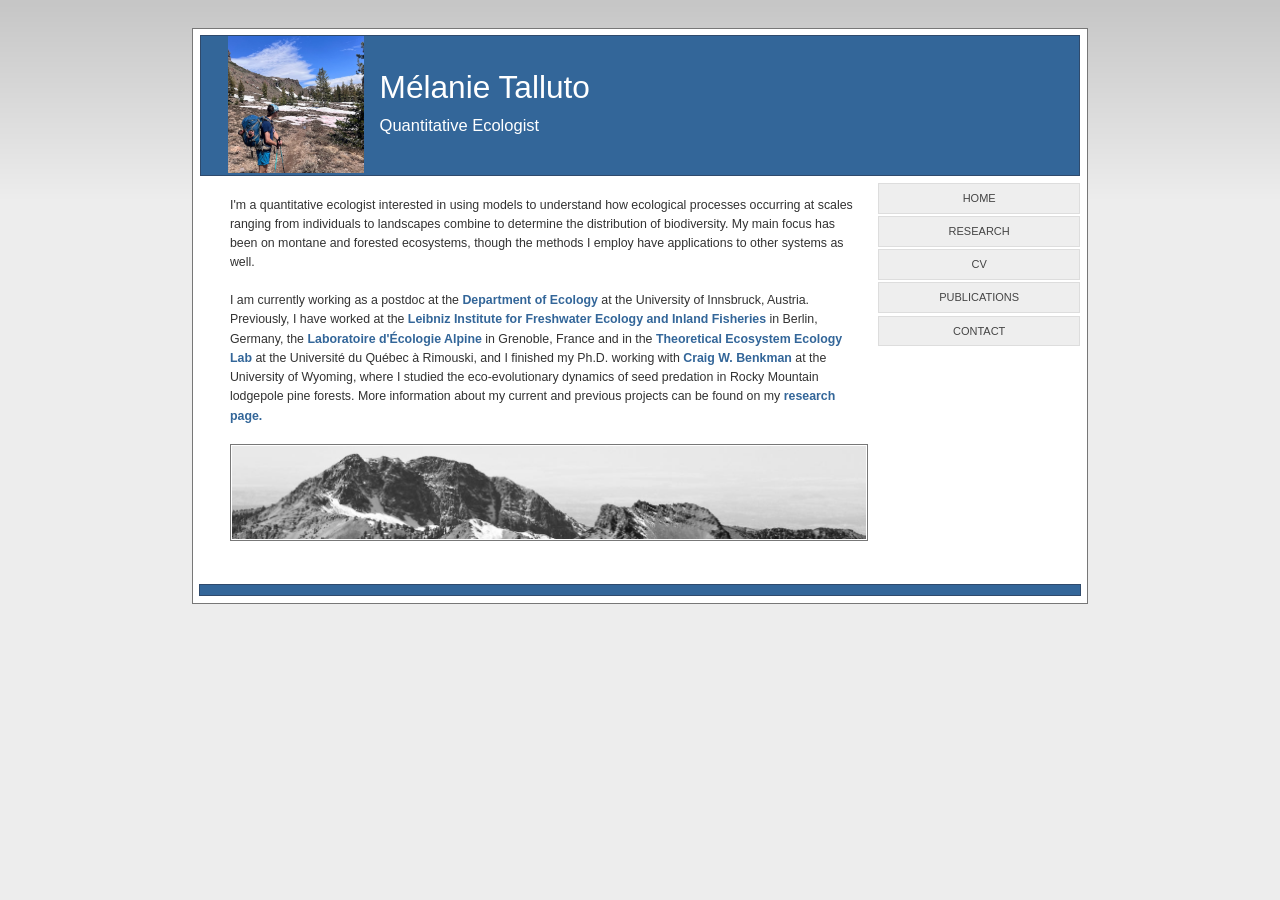
==== index.html @ d6d0f100 "analytics" ====
<!DOCTYPE html PUBLIC "-//W3C//DTD XHTML 1.0 Transitional//EN" "http://www.w3.org/TR/xhtml1/DTD/xhtml1-transitional.dtd">
<meta charset="UTF-8">

<html xmlns="http://www.w3.org/1999/xhtml" xml:lang="en" lang="en">
	<head>
		<!-- Google tag (gtag.js) -->
		<script async src="https://www.googletagmanager.com/gtag/js?id=G-G4MZ70ZSPS"></script>
		<script>
		  window.dataLayer = window.dataLayer || [];
		  function gtag(){dataLayer.push(arguments);}
		  gtag('js', new Date());

		  gtag('config', 'G-G4MZ70ZSPS');
		</script>
		<title>Mélanie Talluto</title>
		<meta http-equiv="content-type" content="text/html; charset=iso-8859-15" />
		<meta name="description" content="" />
		<meta name="keywords" content="ecology, Bayesian statistics, macroecology, ecoinformatics, biodiversity" />
		<meta name="author" content="Mélanie Talluto" />
		<link rel="stylesheet" href="./style.css" type="text/css" media="screen,projection" />
	</head>

	<body>
		<a name="top"></a>
		<div id="container" >
			<div id="header">
				<img src="./images/portrait.jpg" style="height:9.9em;float:left;border:none;margin-left:2em" align="middle" alt="Mel" /><div style="margin-left:13em;margin-top:3em"><span id="title">Mélanie Talluto</span><br /><br /><span id="subtitle">Quantitative Ecologist</span></div>
				<!-- The header picture will have a border of
				same colour as the header background. The larger
				of the border will define margins -->
			</div>
			<div id="navigation">
				<ul>
					<!-- Please don't remove this important notice : 
					If you don't keep all the definition of the menu
					in one line (without break line and space) it will
					be destroyed by Internet Explorer -->
					<li><a href="index.html">Home</a></li><li><a href="research.html">Research</a></li><li><a href="cv.html">CV</a></li><li><a href="pubs.html">Publications</a></li><li><a href="contact.html">Contact</a></li>
				</ul>
			</div>


			<div id="content">

			<p>I'm a quantitative ecologist interested in using models to understand how ecological processes occurring at scales ranging from individuals to landscapes combine to determine the distribution of biodiversity. My main focus has been on montane and forested ecosystems, though the methods I employ have applications to other systems as well.</p>
                
            <p>I am currently working as a postdoc at the <a href="https://www.uibk.ac.at/ecology">Department of Ecology</a> at the University of Innsbruck, Austria. Previously, I have worked at the <a href="https://www.igb-berlin.de/en">Leibniz Institute for Freshwater Ecology and Inland Fisheries</a> in Berlin, Germany, the <a href="http://www-leca.ujf-grenoble.fr/">Laboratoire d'&Eacute;cologie Alpine</a> in Grenoble, France and in the <a href="http://ielab.recherche.usherbrooke.ca/">Theoretical Ecosystem Ecology Lab</a> at the Universit&eacute; du Qu&eacute;bec &agrave; Rimouski, and I finished my Ph.D. working with <a href="http://www.uwyo.edu/benkman/">Craig W. Benkman</a> at the University of Wyoming, where I studied the eco-evolutionary dynamics of seed predation in Rocky Mountain lodgepole pine forests. More information about my current and previous projects can be found on my <a href="research.html">research page.</a></p>
                
            <img src="images/lassen.jpg" style="width:100%;height:auto">

		</div>

		<div id="footer">
		<!-- &copy; 2023 <a href="#">Mélanie Talluto</a>  -->
		</div>
		</div>
		<a name="bottom"></a>
		<!-- Design Created By Nicolas Fafchamps (2006) - Public domain -->
	</body>
</html>
---- style.css ----
*{margin:0; padding:0;}

body{font:0.86em Verdana,Tahoma,Arial,sans-serif;line-height:1.4em;text-align:center;color:#323232;background:#ededed url(./images/font.png) repeat-x center top;}

#container {background:#fff;border:0.1em solid #777;color:#323232;margin:2em auto;text-align:left;width:65em}
#header{height:10.1em;width:63.8em;background:#336699;color:#fff;border:0.1em solid #2F4A6C;margin:0.5em;}
#title{font-size:2.3em;}
#subtitle{font-size:1.2em;}

#navigation{float:right;display: block;margin: 0px;padding:0px;margin-left:20px;line-height:2.1em;color:#ccc;margin-right:0.5em;white-space:nowrap;}
#navigation li{list-style-type:none;white-space:nowrap;}
#navigation li a{display:block;width:17em;padding:0 0.6em;font-size:0.8em;font-weight:normal;text-transform:uppercase;text-decoration:none;color: #444;border:0.1em solid #ddd;margin-bottom:0.2em;text-align:center;background-color:#eee;}
#navigation li a:hover{color:#fff;text-decoration:none;background-color:#669933;border:0.1em solid #558822;}

#content {font-size:0.9em;margin-right:15em;padding:1em 3em 3em}
#content h2{margin:0 0 0.3em -0.9em;font-size:1.7em;font-weight:normal;letter-spacing:-1px;color:#222;}
#content h3{margin:0.7em 0 0.3em -0.6em; font-size:1.4em; letter-spacing:-1px;color:#265560;font-weight:bold;}
#content a{color:#336699;font-weight:bold;text-decoration:none;}
#content a:hover{color:#336699;text-decoration:underline;}
#content img {padding:1px;margin-right:6px;border:0.1em solid #777}
#content p{margin-bottom:1.5em}

table {border:1px solid #336699;border-collapse:collapse}
table th {background-color:#336699;border:1px solid #2F4A6C;color:#fff;padding:4px}
table td {background-color:#fff;border:1px solid #336699;color:#323232;padding:4px;text-align:left;}

input,textarea,select {background-color:#FAFAFA;border:1px solid #ccc;color:#323232;font-family:Lucida Grande, Tahoma, Arial, Helvetica, sans-serif;font-size:11px;padding:0.2em}
input:focus,textarea:focus {background-color:#FFF;border:1px solid #336699;color:#2F4A6C}


#footer{clear:both;width:63.8;margin-top:1em;padding:0.4em 0;font-size:0.9em;color:#f0f0f0;background:#336699;margin:0.5em;border:0.1em solid #2F4A6C;text-align:center;}
#footer a{color:#f0f0f0; background-color:inherit; font-weight:bold;}
#footer a:hover{color:#fff; text-decoration: underline;}
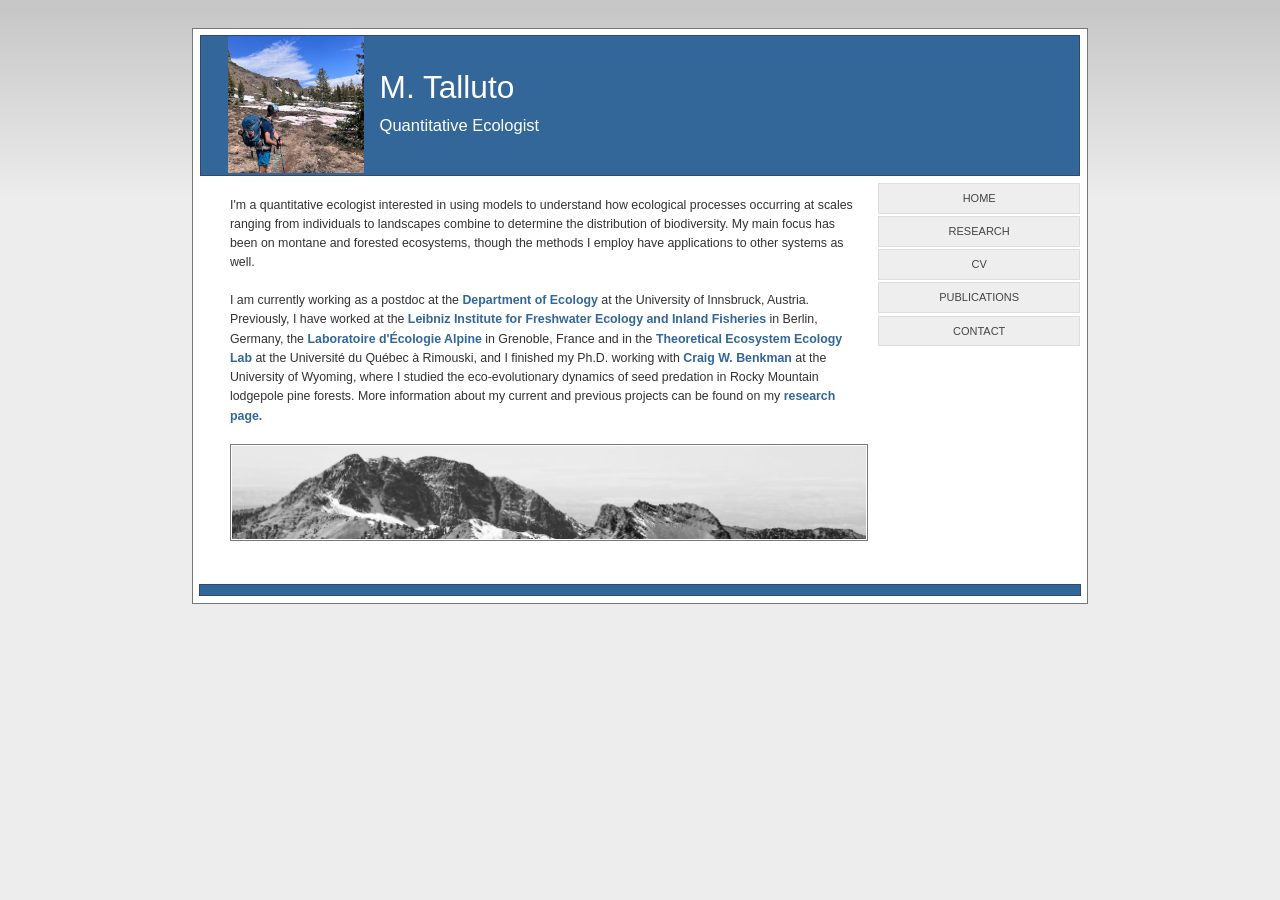
==== commit f98d890c: "Name update again" ====
--- a/index.html
+++ b/index.html
@@ -12,11 +12,11 @@
 
 		  gtag('config', 'G-G4MZ70ZSPS');
 		</script>
-		<title>Mélanie Talluto</title>
+		<title>M. Talluto</title>
 		<meta http-equiv="content-type" content="text/html; charset=iso-8859-15" />
 		<meta name="description" content="" />
 		<meta name="keywords" content="ecology, Bayesian statistics, macroecology, ecoinformatics, biodiversity" />
-		<meta name="author" content="Mélanie Talluto" />
+		<meta name="author" content="M. Talluto" />
 		<link rel="stylesheet" href="./style.css" type="text/css" media="screen,projection" />
 	</head>
 
@@ -24,7 +24,7 @@
 		<a name="top"></a>
 		<div id="container" >
 			<div id="header">
-				<img src="./images/portrait.jpg" style="height:9.9em;float:left;border:none;margin-left:2em" align="middle" alt="Mel" /><div style="margin-left:13em;margin-top:3em"><span id="title">Mélanie Talluto</span><br /><br /><span id="subtitle">Quantitative Ecologist</span></div>
+				<img src="./images/portrait.jpg" style="height:9.9em;float:left;border:none;margin-left:2em" align="middle" alt="Mel" /><div style="margin-left:13em;margin-top:3em"><span id="title">M. Talluto</span><br /><br /><span id="subtitle">Quantitative Ecologist</span></div>
 				<!-- The header picture will have a border of
 				same colour as the header background. The larger
 				of the border will define margins -->
@@ -51,7 +51,7 @@
 		</div>
 
 		<div id="footer">
-		<!-- &copy; 2023 <a href="#">Mélanie Talluto</a>  -->
+		<!-- &copy; 2023 <a href="#">M. Talluto</a>  -->
 		</div>
 		</div>
 		<a name="bottom"></a>
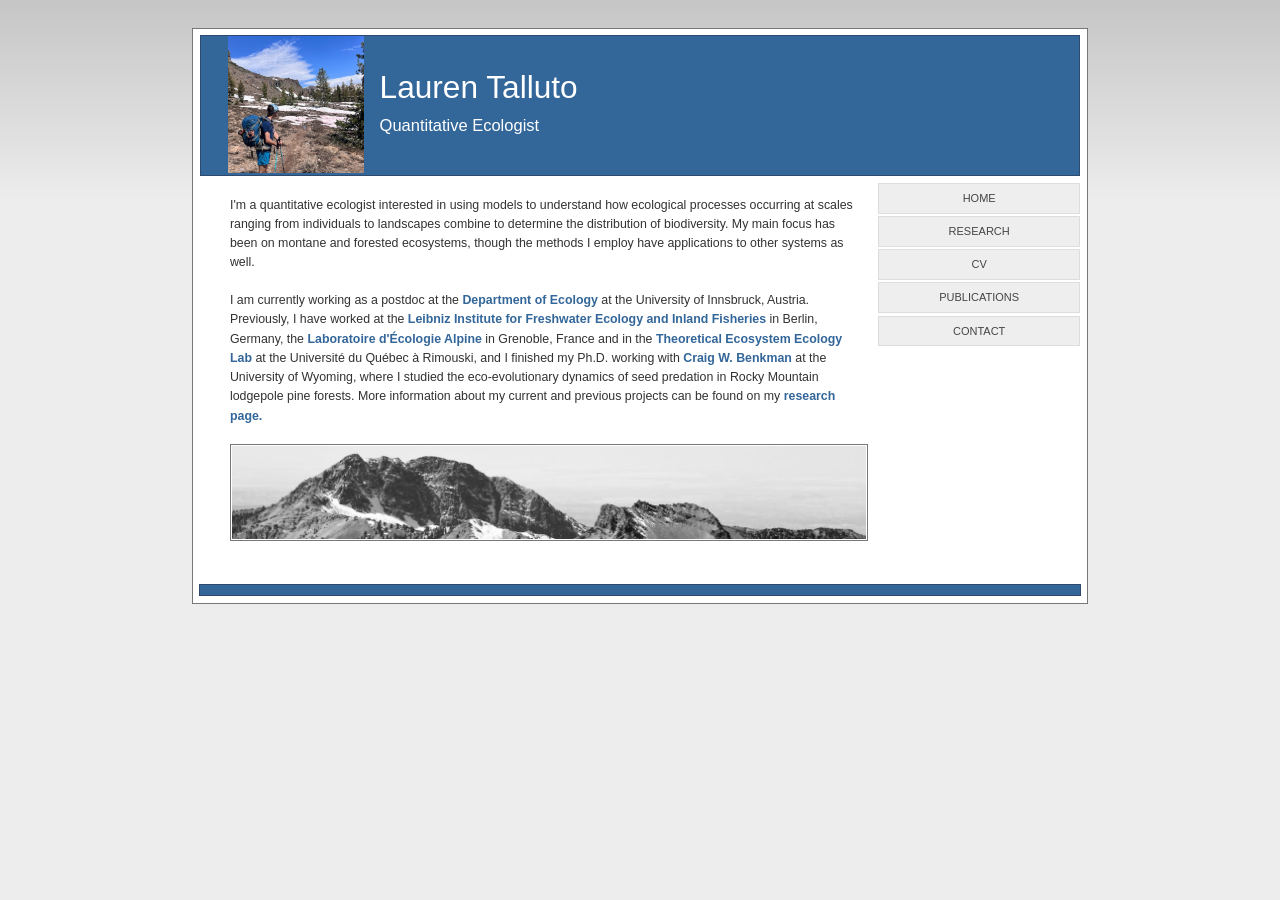
==== commit e3c55ccd: "Update pubs, remove old content" ====
--- a/index.html
+++ b/index.html
@@ -12,11 +12,11 @@
 
 		  gtag('config', 'G-G4MZ70ZSPS');
 		</script>
-		<title>M. Talluto</title>
+		<title>Lauren Talluto</title>
 		<meta http-equiv="content-type" content="text/html; charset=iso-8859-15" />
 		<meta name="description" content="" />
 		<meta name="keywords" content="ecology, Bayesian statistics, macroecology, ecoinformatics, biodiversity" />
-		<meta name="author" content="M. Talluto" />
+		<meta name="author" content="Lauren Talluto" />
 		<link rel="stylesheet" href="./style.css" type="text/css" media="screen,projection" />
 	</head>
 
@@ -24,7 +24,7 @@
 		<a name="top"></a>
 		<div id="container" >
 			<div id="header">
-				<img src="./images/portrait.jpg" style="height:9.9em;float:left;border:none;margin-left:2em" align="middle" alt="Mel" /><div style="margin-left:13em;margin-top:3em"><span id="title">M. Talluto</span><br /><br /><span id="subtitle">Quantitative Ecologist</span></div>
+				<img src="./images/portrait.jpg" style="height:9.9em;float:left;border:none;margin-left:2em" align="middle" alt="Lauren" /><div style="margin-left:13em;margin-top:3em"><span id="title">Lauren Talluto</span><br /><br /><span id="subtitle">Quantitative Ecologist</span></div>
 				<!-- The header picture will have a border of
 				same colour as the header background. The larger
 				of the border will define margins -->
@@ -51,7 +51,7 @@
 		</div>
 
 		<div id="footer">
-		<!-- &copy; 2023 <a href="#">M. Talluto</a>  -->
+		<!-- &copy; 2023 <a href="#">Lauren Talluto</a>  -->
 		</div>
 		</div>
 		<a name="bottom"></a>
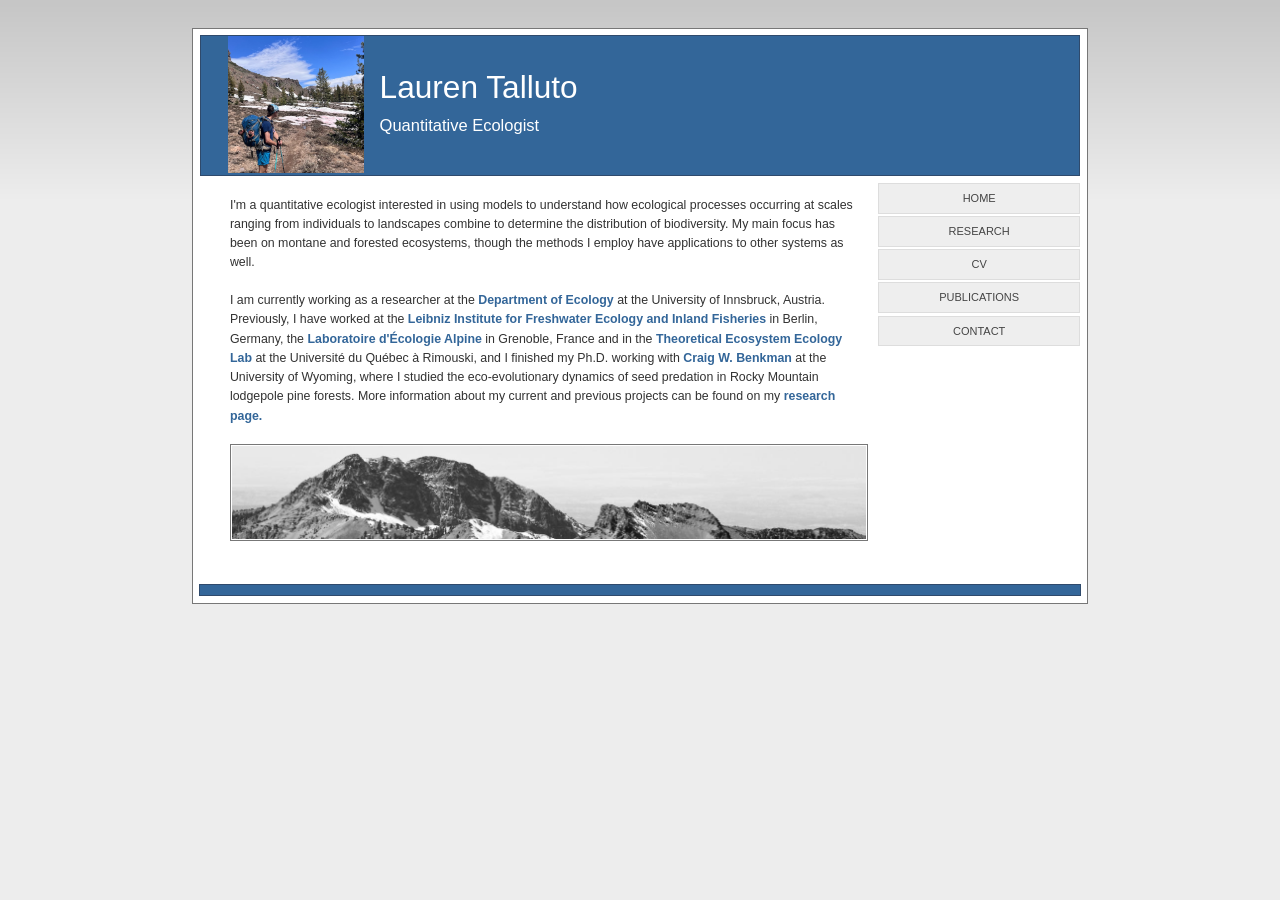
==== commit 73530227: "Minor change" ====
--- a/index.html
+++ b/index.html
@@ -44,7 +44,7 @@
 
 			<p>I'm a quantitative ecologist interested in using models to understand how ecological processes occurring at scales ranging from individuals to landscapes combine to determine the distribution of biodiversity. My main focus has been on montane and forested ecosystems, though the methods I employ have applications to other systems as well.</p>
                 
-            <p>I am currently working as a postdoc at the <a href="https://www.uibk.ac.at/ecology">Department of Ecology</a> at the University of Innsbruck, Austria. Previously, I have worked at the <a href="https://www.igb-berlin.de/en">Leibniz Institute for Freshwater Ecology and Inland Fisheries</a> in Berlin, Germany, the <a href="http://www-leca.ujf-grenoble.fr/">Laboratoire d'&Eacute;cologie Alpine</a> in Grenoble, France and in the <a href="http://ielab.recherche.usherbrooke.ca/">Theoretical Ecosystem Ecology Lab</a> at the Universit&eacute; du Qu&eacute;bec &agrave; Rimouski, and I finished my Ph.D. working with <a href="http://www.uwyo.edu/benkman/">Craig W. Benkman</a> at the University of Wyoming, where I studied the eco-evolutionary dynamics of seed predation in Rocky Mountain lodgepole pine forests. More information about my current and previous projects can be found on my <a href="research.html">research page.</a></p>
+            <p>I am currently working as a researcher at the <a href="https://www.uibk.ac.at/ecology">Department of Ecology</a> at the University of Innsbruck, Austria. Previously, I have worked at the <a href="https://www.igb-berlin.de/en">Leibniz Institute for Freshwater Ecology and Inland Fisheries</a> in Berlin, Germany, the <a href="http://www-leca.ujf-grenoble.fr/">Laboratoire d'&Eacute;cologie Alpine</a> in Grenoble, France and in the <a href="http://ielab.recherche.usherbrooke.ca/">Theoretical Ecosystem Ecology Lab</a> at the Universit&eacute; du Qu&eacute;bec &agrave; Rimouski, and I finished my Ph.D. working with <a href="http://www.uwyo.edu/benkman/">Craig W. Benkman</a> at the University of Wyoming, where I studied the eco-evolutionary dynamics of seed predation in Rocky Mountain lodgepole pine forests. More information about my current and previous projects can be found on my <a href="research.html">research page.</a></p>
                 
             <img src="images/lassen.jpg" style="width:100%;height:auto">
 
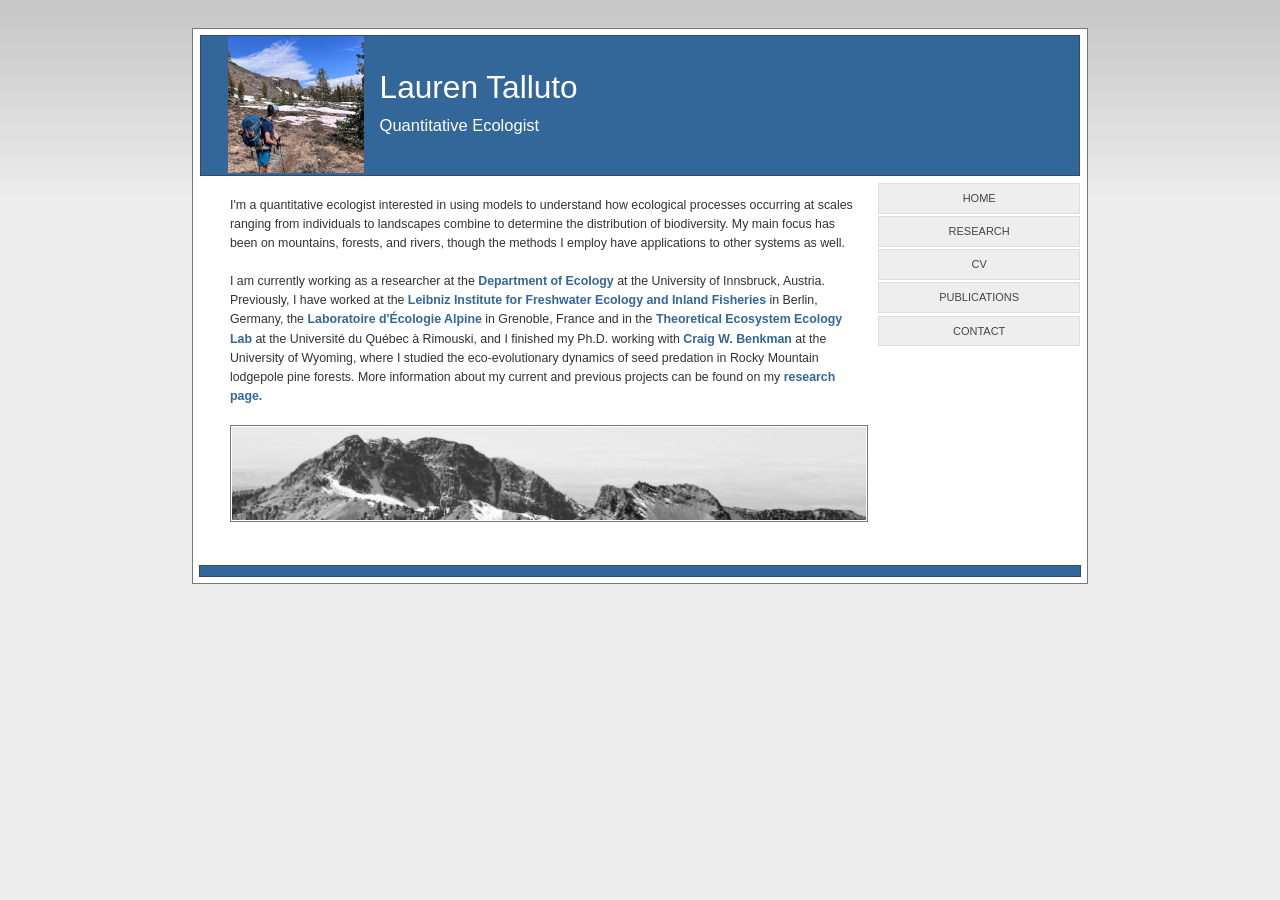
==== commit 36da1e22: "Minor change" ====
--- a/index.html
+++ b/index.html
@@ -42,7 +42,7 @@
 
 			<div id="content">
 
-			<p>I'm a quantitative ecologist interested in using models to understand how ecological processes occurring at scales ranging from individuals to landscapes combine to determine the distribution of biodiversity. My main focus has been on montane and forested ecosystems, though the methods I employ have applications to other systems as well.</p>
+			<p>I'm a quantitative ecologist interested in using models to understand how ecological processes occurring at scales ranging from individuals to landscapes combine to determine the distribution of biodiversity. My main focus has been on mountains, forests, and rivers, though the methods I employ have applications to other systems as well.</p>
                 
             <p>I am currently working as a researcher at the <a href="https://www.uibk.ac.at/ecology">Department of Ecology</a> at the University of Innsbruck, Austria. Previously, I have worked at the <a href="https://www.igb-berlin.de/en">Leibniz Institute for Freshwater Ecology and Inland Fisheries</a> in Berlin, Germany, the <a href="http://www-leca.ujf-grenoble.fr/">Laboratoire d'&Eacute;cologie Alpine</a> in Grenoble, France and in the <a href="http://ielab.recherche.usherbrooke.ca/">Theoretical Ecosystem Ecology Lab</a> at the Universit&eacute; du Qu&eacute;bec &agrave; Rimouski, and I finished my Ph.D. working with <a href="http://www.uwyo.edu/benkman/">Craig W. Benkman</a> at the University of Wyoming, where I studied the eco-evolutionary dynamics of seed predation in Rocky Mountain lodgepole pine forests. More information about my current and previous projects can be found on my <a href="research.html">research page.</a></p>
                 
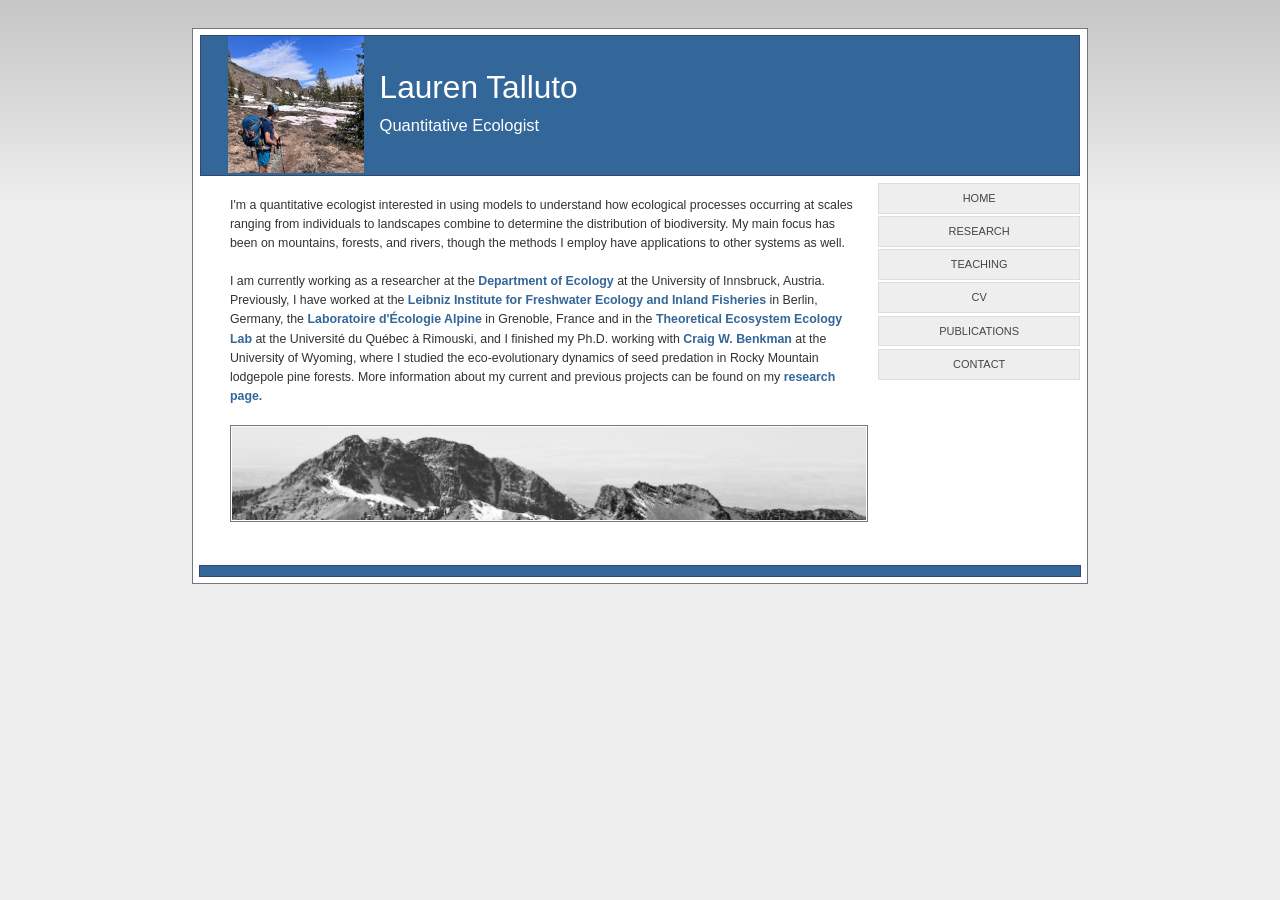
==== commit 3c6cb069: "Add teaching page" ====
--- a/index.html
+++ b/index.html
@@ -35,7 +35,7 @@
 					If you don't keep all the definition of the menu
 					in one line (without break line and space) it will
 					be destroyed by Internet Explorer -->
-					<li><a href="index.html">Home</a></li><li><a href="research.html">Research</a></li><li><a href="cv.html">CV</a></li><li><a href="pubs.html">Publications</a></li><li><a href="contact.html">Contact</a></li>
+					<li><a href="index.html">Home</a></li><li><a href="research.html">Research</a></li><li><a href="teaching.html">Teaching</a></li><li><a href="cv.html">CV</a></li><li><a href="pubs.html">Publications</a></li><li><a href="contact.html">Contact</a></li>
 				</ul>
 			</div>
 
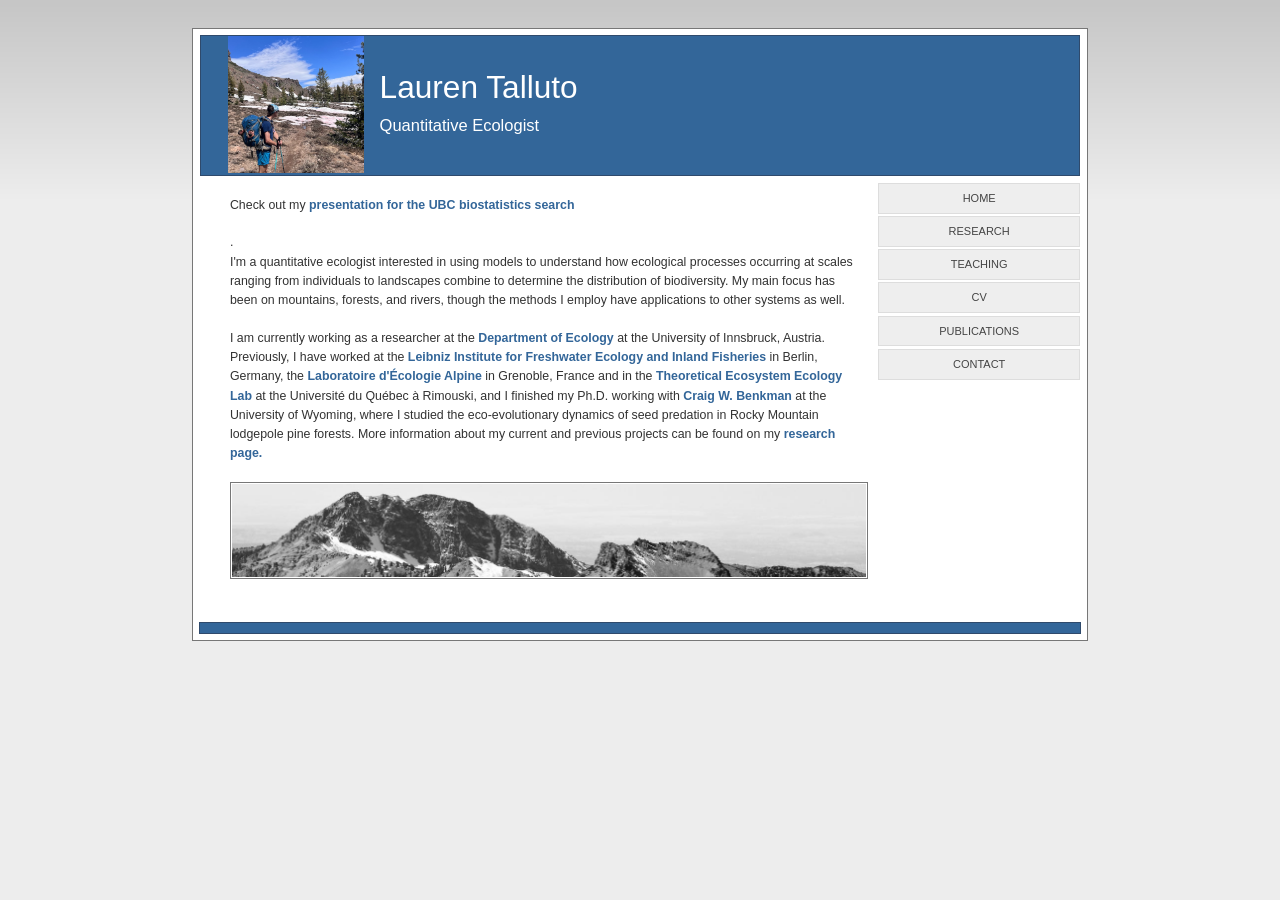
==== commit 06f59eb3: "Add UBC presentation" ====
--- a/index.html
+++ b/index.html
@@ -42,6 +42,8 @@
 
 			<div id="content">
 
+			<p>Check out my <a href="https://fileshare.uibk.ac.at/f/734fbe5bb0fa47d892ec/?dl=1">presentation for the UBC biostatistics search</a></p>.
+
 			<p>I'm a quantitative ecologist interested in using models to understand how ecological processes occurring at scales ranging from individuals to landscapes combine to determine the distribution of biodiversity. My main focus has been on mountains, forests, and rivers, though the methods I employ have applications to other systems as well.</p>
                 
             <p>I am currently working as a researcher at the <a href="https://www.uibk.ac.at/ecology">Department of Ecology</a> at the University of Innsbruck, Austria. Previously, I have worked at the <a href="https://www.igb-berlin.de/en">Leibniz Institute for Freshwater Ecology and Inland Fisheries</a> in Berlin, Germany, the <a href="http://www-leca.ujf-grenoble.fr/">Laboratoire d'&Eacute;cologie Alpine</a> in Grenoble, France and in the <a href="http://ielab.recherche.usherbrooke.ca/">Theoretical Ecosystem Ecology Lab</a> at the Universit&eacute; du Qu&eacute;bec &agrave; Rimouski, and I finished my Ph.D. working with <a href="http://www.uwyo.edu/benkman/">Craig W. Benkman</a> at the University of Wyoming, where I studied the eco-evolutionary dynamics of seed predation in Rocky Mountain lodgepole pine forests. More information about my current and previous projects can be found on my <a href="research.html">research page.</a></p>
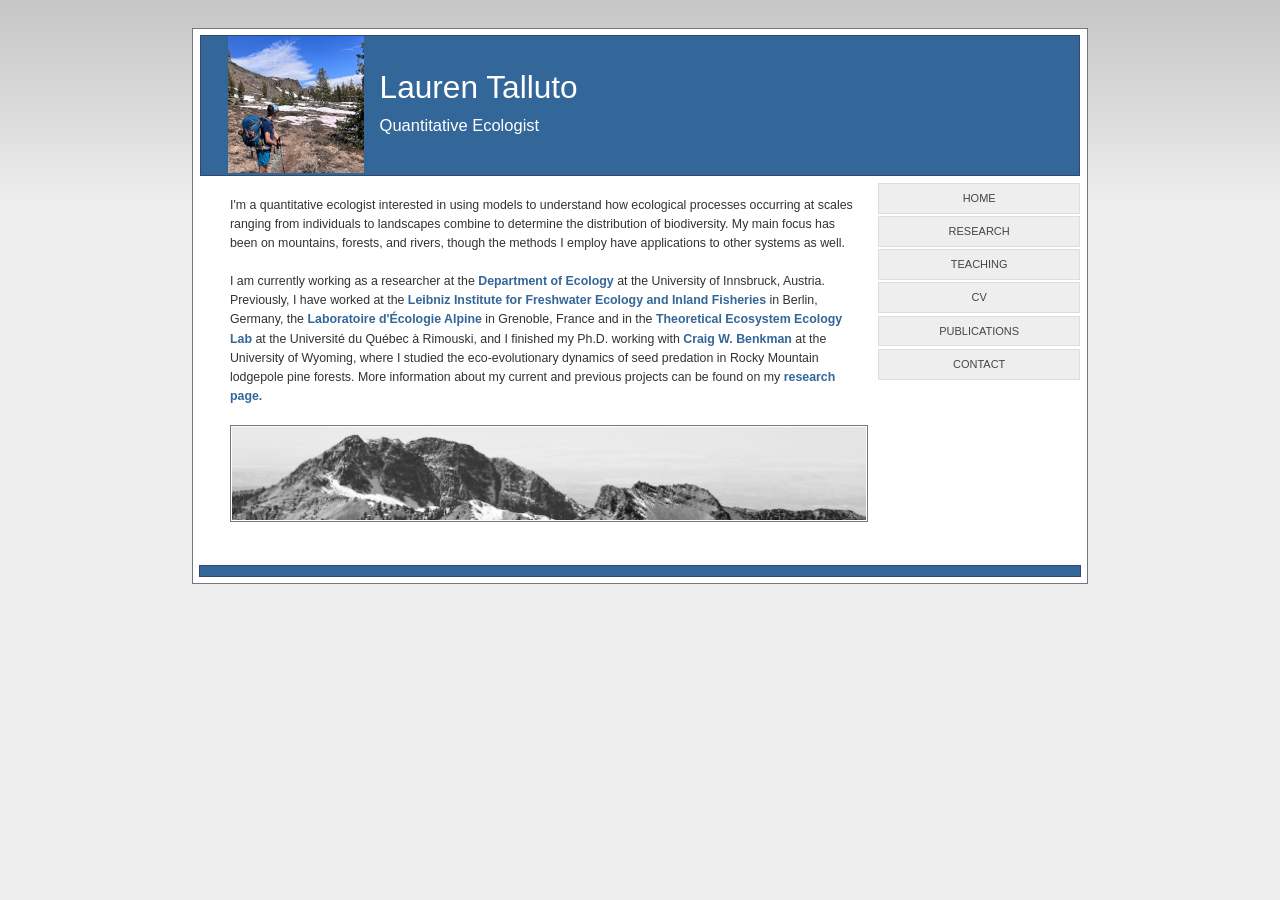
==== commit c43307e6: "Small change to main page" ====
--- a/index.html
+++ b/index.html
@@ -42,8 +42,6 @@
 
 			<div id="content">
 
-			<p>Check out my <a href="https://fileshare.uibk.ac.at/f/734fbe5bb0fa47d892ec/?dl=1">presentation for the UBC biostatistics search</a></p>.
-
 			<p>I'm a quantitative ecologist interested in using models to understand how ecological processes occurring at scales ranging from individuals to landscapes combine to determine the distribution of biodiversity. My main focus has been on mountains, forests, and rivers, though the methods I employ have applications to other systems as well.</p>
                 
             <p>I am currently working as a researcher at the <a href="https://www.uibk.ac.at/ecology">Department of Ecology</a> at the University of Innsbruck, Austria. Previously, I have worked at the <a href="https://www.igb-berlin.de/en">Leibniz Institute for Freshwater Ecology and Inland Fisheries</a> in Berlin, Germany, the <a href="http://www-leca.ujf-grenoble.fr/">Laboratoire d'&Eacute;cologie Alpine</a> in Grenoble, France and in the <a href="http://ielab.recherche.usherbrooke.ca/">Theoretical Ecosystem Ecology Lab</a> at the Universit&eacute; du Qu&eacute;bec &agrave; Rimouski, and I finished my Ph.D. working with <a href="http://www.uwyo.edu/benkman/">Craig W. Benkman</a> at the University of Wyoming, where I studied the eco-evolutionary dynamics of seed predation in Rocky Mountain lodgepole pine forests. More information about my current and previous projects can be found on my <a href="research.html">research page.</a></p>
